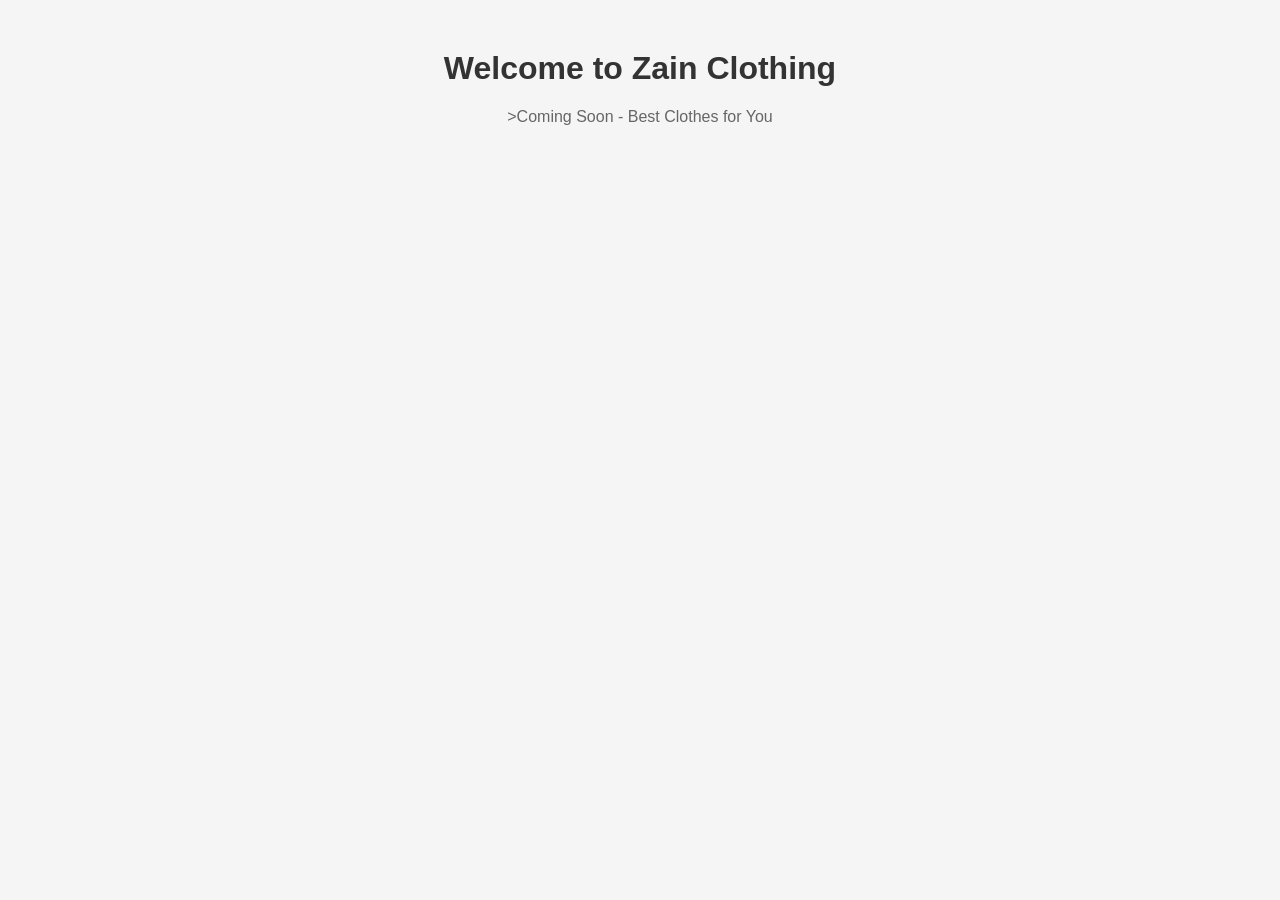
==== index.html @ dda035ae "Add files via upload" ====
<!DOCTYPE html>
<html>
<head>
<title>Zain Clothing</title>
<style>
body { font-family: Arial; text-align: center; background: #f5f5f5; }
h1 { color : #333; margin-top: 50px; }
p { color: #666; }
</style>
<head/>
<body>
<h1>Welcome to Zain Clothing</h1>
<p>>Coming Soon - Best Clothes for You</p>
</body>
</html>
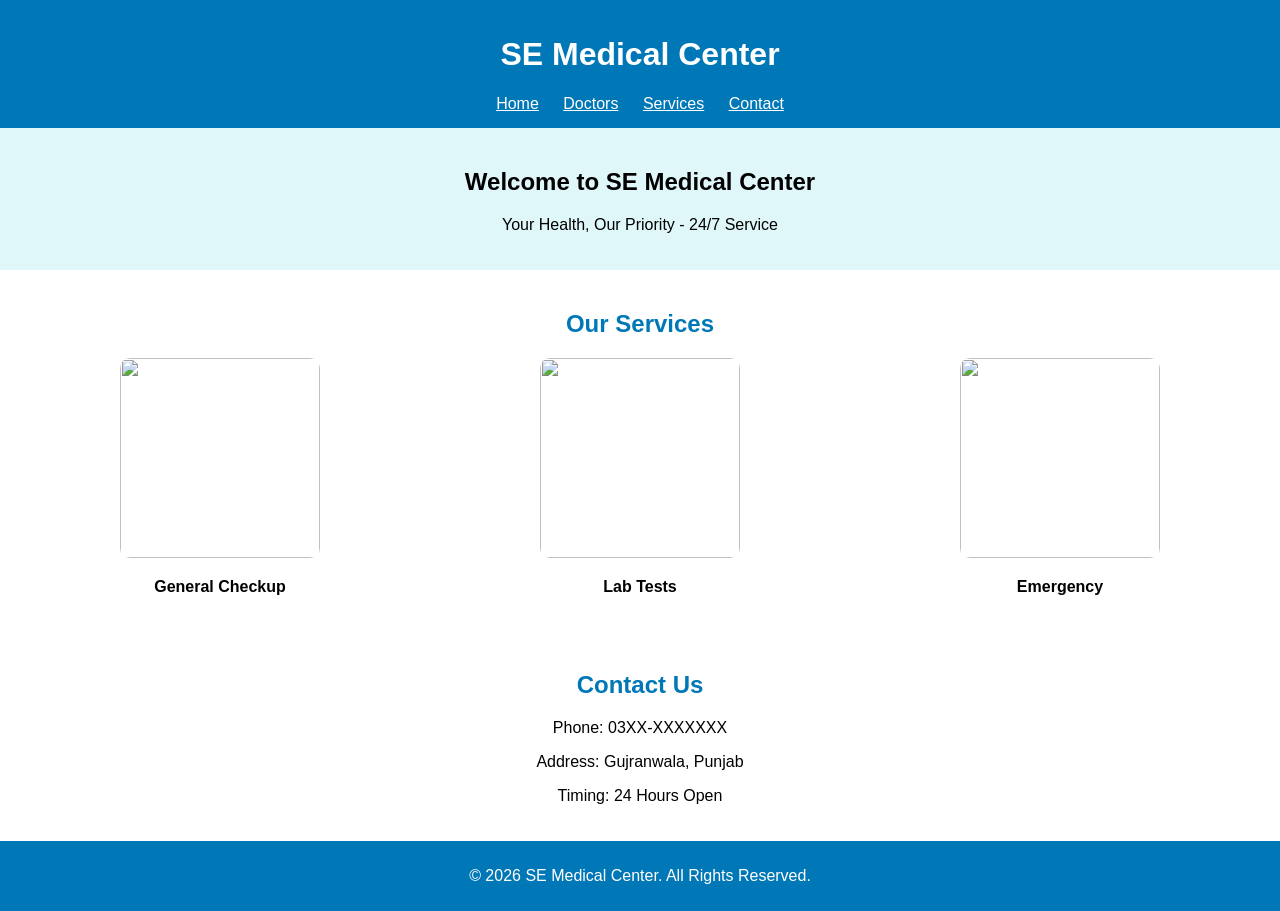
==== commit 1eeeae6b: "Add files via upload" ====
--- a/index.html
+++ b/index.html
@@ -1,15 +1,51 @@
 <!DOCTYPE html>
 <html>
 <head>
-<title>Zain Clothing</title>
-<style>
-body { font-family: Arial; text-align: center; background: #f5f5f5; }
-h1 { color : #333; margin-top: 50px; }
-p { color: #666; }
-</style>
-<head/>
-<body>
-<h1>Welcome to Zain Clothing</h1>
-<p>>Coming Soon - Best Clothes for You</p>
+    <title>SE Medical Center</title>
+</head>
+<body style="font-family:Arial; margin:0;">
+
+<header style="background:#0077b6; color:white; padding:15px; text-align:center;">
+    <h1>SE Medical Center</h1>
+    <a href="#" style="color:white; margin:10px;">Home</a>
+    <a href="#" style="color:white; margin:10px;">Doctors</a>
+    <a href="#" style="color:white; margin:10px;">Services</a>
+    <a href="#" style="color:white; margin:10px;">Contact</a>
+</header>
+
+<div style="padding:20px; text-align:center; background:#e0f7fa;">
+    <h2>Welcome to SE Medical Center</h2>
+    <p>Your Health, Our Priority - 24/7 Service</p>
+</div>
+
+<div style="padding:20px;">
+    <h2 style="text-align:center; color:#0077b6;">Our Services</h2>
+    <div style="display:flex; justify-content:space-around; text-align:center; gap:20px;">
+        <div>
+            <img src="doctor.jpg" width="200" height="200" style="border-radius:10px;">
+            <p><b>General Checkup</b></p>
+        </div>
+        <div>
+            <img src="lab.jpg" width="200" height="200" style="border-radius:10px;">
+            <p><b>Lab Tests</b></p>
+        </div>
+        <div>
+            <img src="emergency.jpg" width="200" height="200" style="border-radius:10px;">
+            <p><b>Emergency</b></p>
+        </div>
+    </div>
+</div>
+
+<div style="padding:20px; text-align:center;">
+    <h2 style="color:#0077b6;">Contact Us</h2>
+    <p>Phone: 03XX-XXXXXXX</p>
+    <p>Address: Gujranwala, Punjab</p>
+    <p>Timing: 24 Hours Open</p>
+</div>
+
+<footer style="background:#0077b6; color:white; text-align:center; padding:10px;">
+    <p>© 2026 SE Medical Center. All Rights Reserved.</p>
+</footer>
+
 </body>
 </html>
